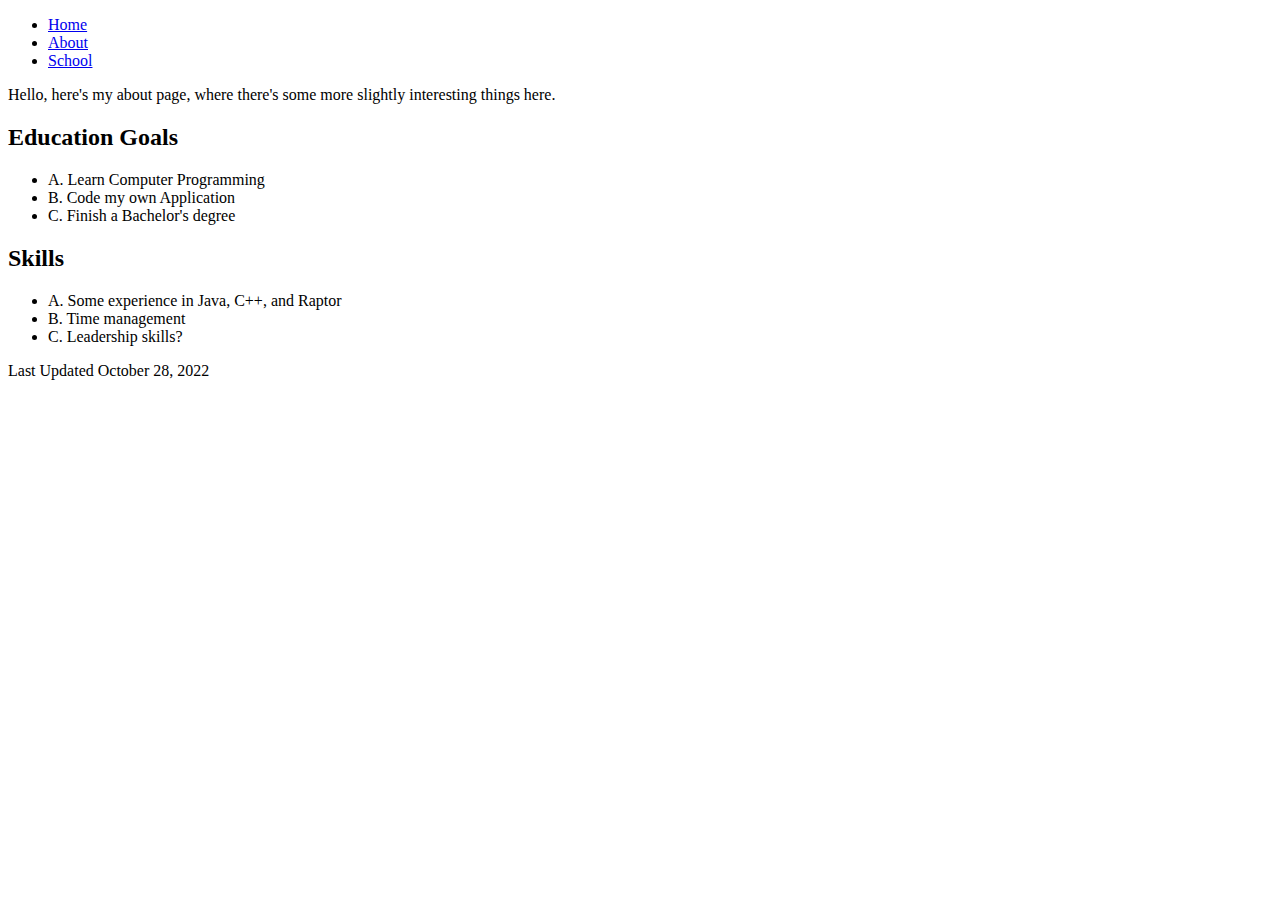
==== about.html @ 0b913d67 "Add files via upload" ====
<!DOCTYPE html>
<html lang="en">
<head>
<!--
	Author:	Richard Garces
	Date:	10-28-2022
	Filename: index.html
	-->
	<meta charset="utf-8" >
	<meta name="description"
		content="College Practice" >
	<meta name="keywords"
		content="SomethingRandom, College, AboutPractice" >
	<meta name="author"
		content="DefinitelyARandomUser" >
	<title>
	About me
	</title>
</head>
<body>
	<header>
	</header>
	<nav>
		<ul>
		<li> <a href="index.html"> Home </a> </li>
		<li> <a href="about.html"> About </a> </li>
		<li> <a href="school.html"> School </a> </li>
		</ul>
	</nav>
	<article>
		<p> Hello, here's my about page, where there's some more slightly interesting things here. </p>
	<h2> Education Goals </h2>
		<ul>
			<li> A. Learn Computer Programming </li>
			<li> B. Code my own Application </li>
			<li> C. Finish a Bachelor's degree </li>
		</ul>
	<h2> Skills </h2>
		<ul>
			<li> A. Some experience in Java, C++, and Raptor </li>
			<li> B. Time management </li>
			<li> C. Leadership skills? </li>
		</ul>
	</article>
	<footer>
		<p> Last Updated October 28, 2022 </p>
	</footer>
</body>
</html>
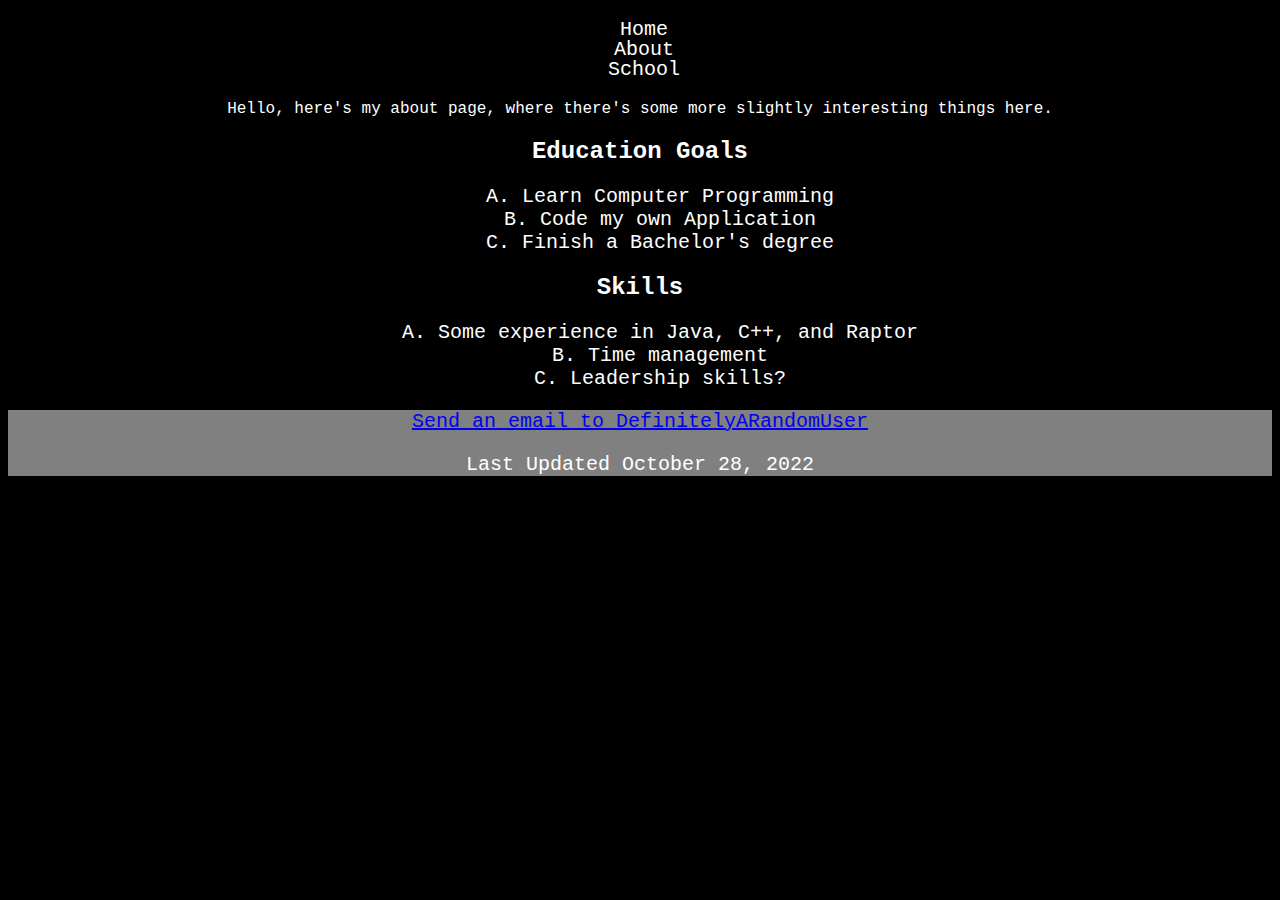
==== commit bee4fefc: "Add files via upload" ====
--- a/about.html
+++ b/about.html
@@ -13,6 +13,7 @@
 		content="SomethingRandom, College, AboutPractice" >
 	<meta name="author"
 		content="DefinitelyARandomUser" >
+	<link href="basestyle.css" rel="stylesheet" />
 	<title>
 	About me
 	</title>
@@ -43,6 +44,7 @@
 		</ul>
 	</article>
 	<footer>
+		<p> <a href="mynameisnotrandom@notanemail"> Send an email to DefinitelyARandomUser </a> </p>
 		<p> Last Updated October 28, 2022 </p>
 	</footer>
 </body>
--- a/basestyle.css
+++ b/basestyle.css
@@ -0,0 +1,107 @@
+@charset "utf-8";
+
+
+
+/* Html */
+
+html {
+	background-color: rgb(0, 0, 0);
+}
+
+/* Body */
+
+body {
+	background-color: rgb(0, 0, 0);
+}
+
+/* Headers */
+
+h1 {
+	font-family: Courier, monospace;
+	color: hsl(0, 0%, 100%);
+	text-align: center;
+}
+
+h2 {
+	font-family: Courier, monospace;
+	color: rgb(255, 255, 255);
+	text-align: center;
+}
+
+h5 {
+	font-family: Courier, monospace;
+	font-weight: 900;
+	font-size: 40px;
+	color: white;
+	text-align: center;
+}
+
+p {
+	font-family: Courier, monospace;
+	color: white;
+	text-align: center;
+}
+
+li {
+	font-family: Courier, monospace;
+	color: white;
+	text-align: center;
+}
+
+ul {
+	font-family: Courier, monospace;
+	list-style-type: none;  
+	font-weight: lighter;  
+	font-size: 20px;  
+}
+
+
+/* Aside */
+
+
+
+/* Navigation Style */
+
+nav {
+	font-size: 1em;
+}
+
+nav > ul {
+	line-height: 1em;
+	list-style-type: upper-roman;
+	padding-left: 8px;
+}
+
+nav > ul > li > a:link, nav > ul > li > a:visited {
+	color: white;
+	text-decoration: none;
+}
+
+nav > ul > li > a:hover, nav > ul > li > a:active {
+	color: white;
+	text-decoration-line: underline;
+	text-decoration-style: wavy;
+}
+
+/* List Style */
+
+
+
+
+/* Footer Style */
+
+body > footer address {
+	background-color: white;
+	color: black;
+	font: normal bold 0.9em/3em;
+	font-family: Apple Chancery, cursive;
+	text-align: center;
+}
+
+footer {
+	background-color: gray;
+	color: white;
+	font-size: 20px;
+	font-family: Apple Chancery, cursive;
+	text-align: center;
+}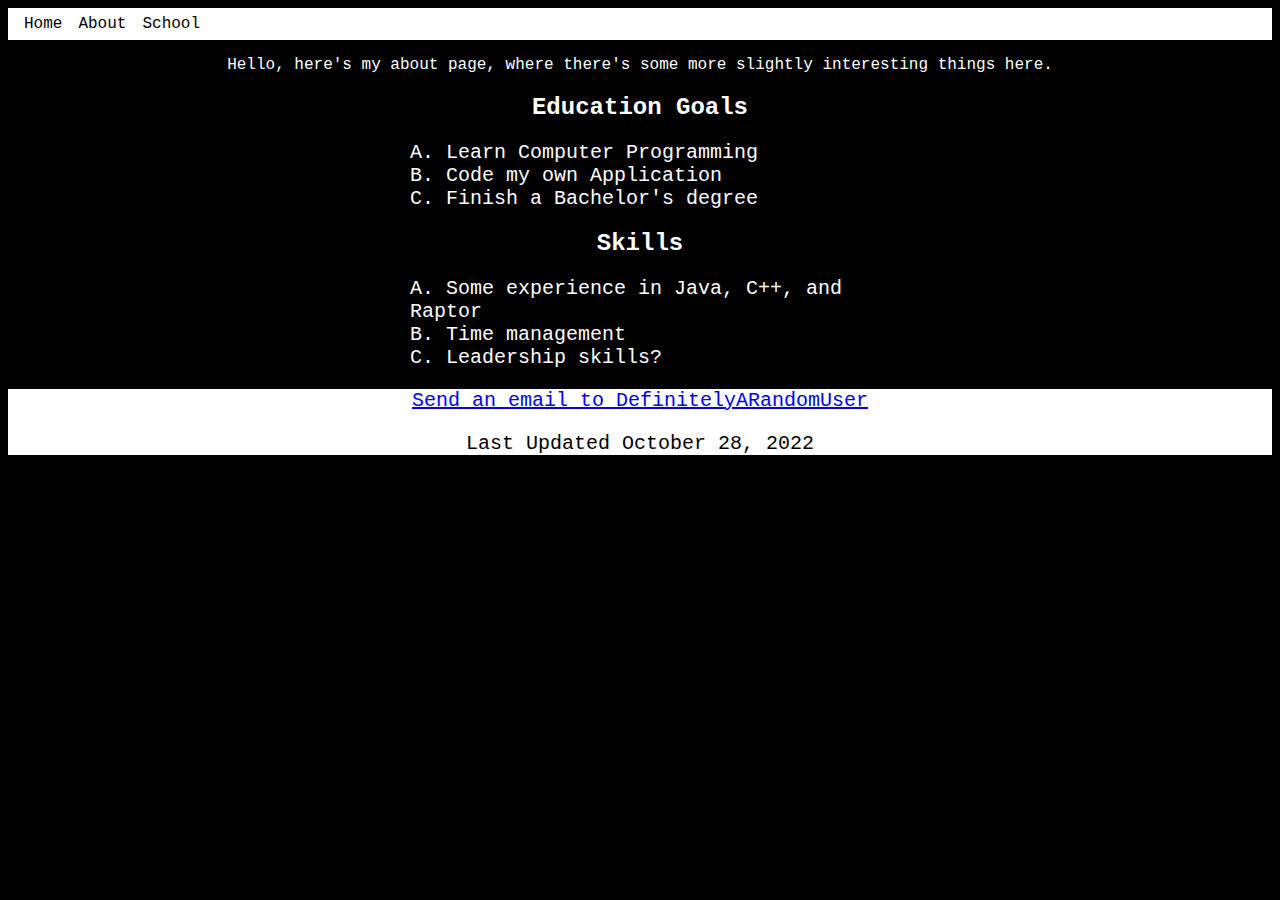
==== commit aa136a07: "Add files via upload" ====
--- a/about.html
+++ b/about.html
@@ -22,7 +22,7 @@
 	<header>
 	</header>
 	<nav>
-		<ul>
+		<ul class="a">
 		<li> <a href="index.html"> Home </a> </li>
 		<li> <a href="about.html"> About </a> </li>
 		<li> <a href="school.html"> School </a> </li>
@@ -31,13 +31,13 @@
 	<article>
 		<p> Hello, here's my about page, where there's some more slightly interesting things here. </p>
 	<h2> Education Goals </h2>
-		<ul>
+		<ul class="b">
 			<li> A. Learn Computer Programming </li>
 			<li> B. Code my own Application </li>
 			<li> C. Finish a Bachelor's degree </li>
 		</ul>
 	<h2> Skills </h2>
-		<ul>
+		<ul class="b">
 			<li> A. Some experience in Java, C++, and Raptor </li>
 			<li> B. Time management </li>
 			<li> C. Leadership skills? </li>
--- a/basestyle.css
+++ b/basestyle.css
@@ -44,20 +44,51 @@
 
 li {
 	font-family: Courier, monospace;
-	color: white;
-	text-align: center;
 }
 
-ul {
+
+ul.a {
+	list-style-type: none;
+	margin: 0px;
+	padding-left: 0 px;
+	overflow: hidden;
+	background-color: white;
+	color: black;
+	font-family: Courier, monospace;
+}
+
+ul.a li {
+	float: left;
+}
+
+ul.a li a{
+	display: block;
+	padding: 8px;
+}
+
+ul.b {
 	font-family: Courier, monospace;
 	list-style-type: none;  
 	font-weight: lighter;  
 	font-size: 20px;  
+	margin-left: auto;
+	margin-right: auto;
+	width: 500px;
+}
+
+ul.b li {
+	color:white;
 }
 
 
 /* Aside */
 
+
+/* Section */
+section {
+	background-color: white;
+	width: auto;
+}
 
 
 /* Navigation Style */
@@ -68,20 +99,21 @@
 
 nav > ul {
 	line-height: 1em;
-	list-style-type: upper-roman;
+	list-style-type: none;
 	padding-left: 8px;
 }
 
 nav > ul > li > a:link, nav > ul > li > a:visited {
-	color: white;
+	color: black;
 	text-decoration: none;
 }
 
 nav > ul > li > a:hover, nav > ul > li > a:active {
-	color: white;
+	color: black;
 	text-decoration-line: underline;
 	text-decoration-style: wavy;
 }
+
 
 /* List Style */
 
@@ -99,9 +131,12 @@
 }
 
 footer {
-	background-color: gray;
-	color: white;
+	background-color: white;
+	color: black;
 	font-size: 20px;
 	font-family: Apple Chancery, cursive;
 	text-align: center;
+}
+footer p {
+	color: black;
 }